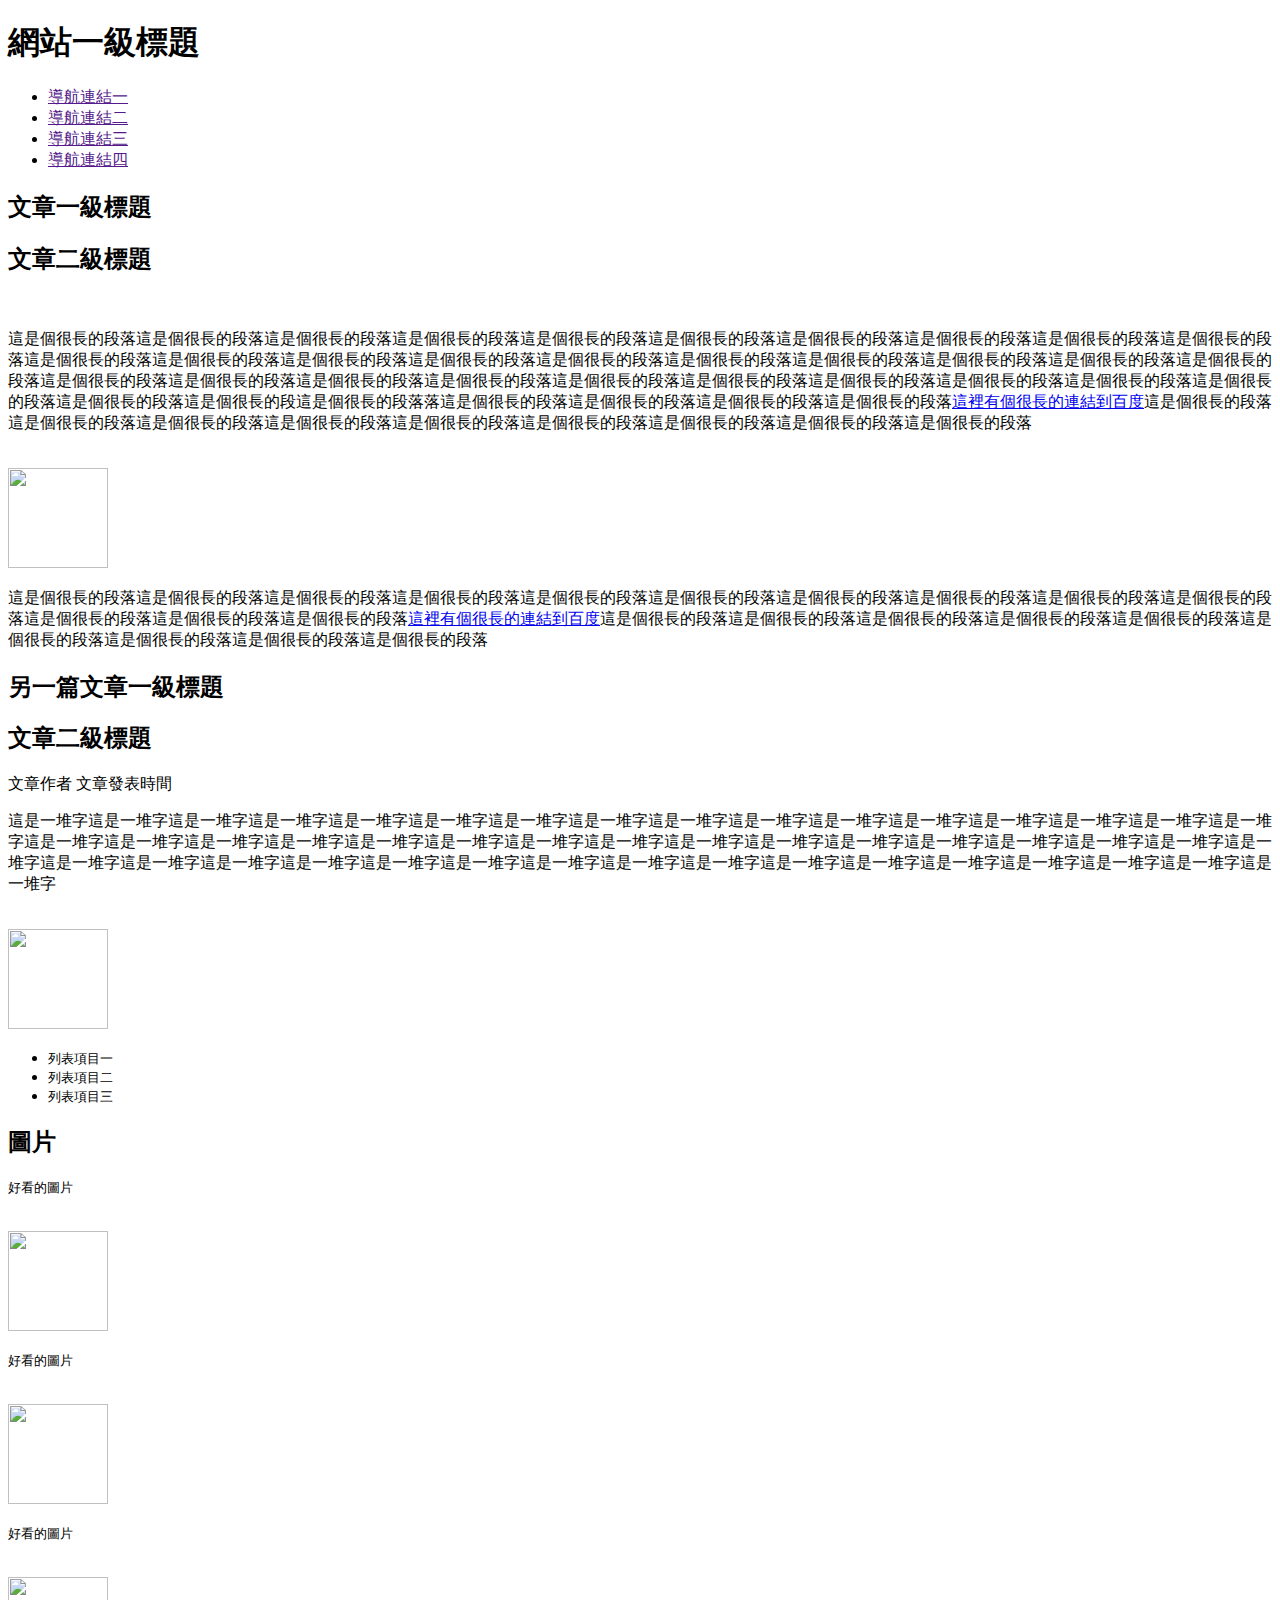
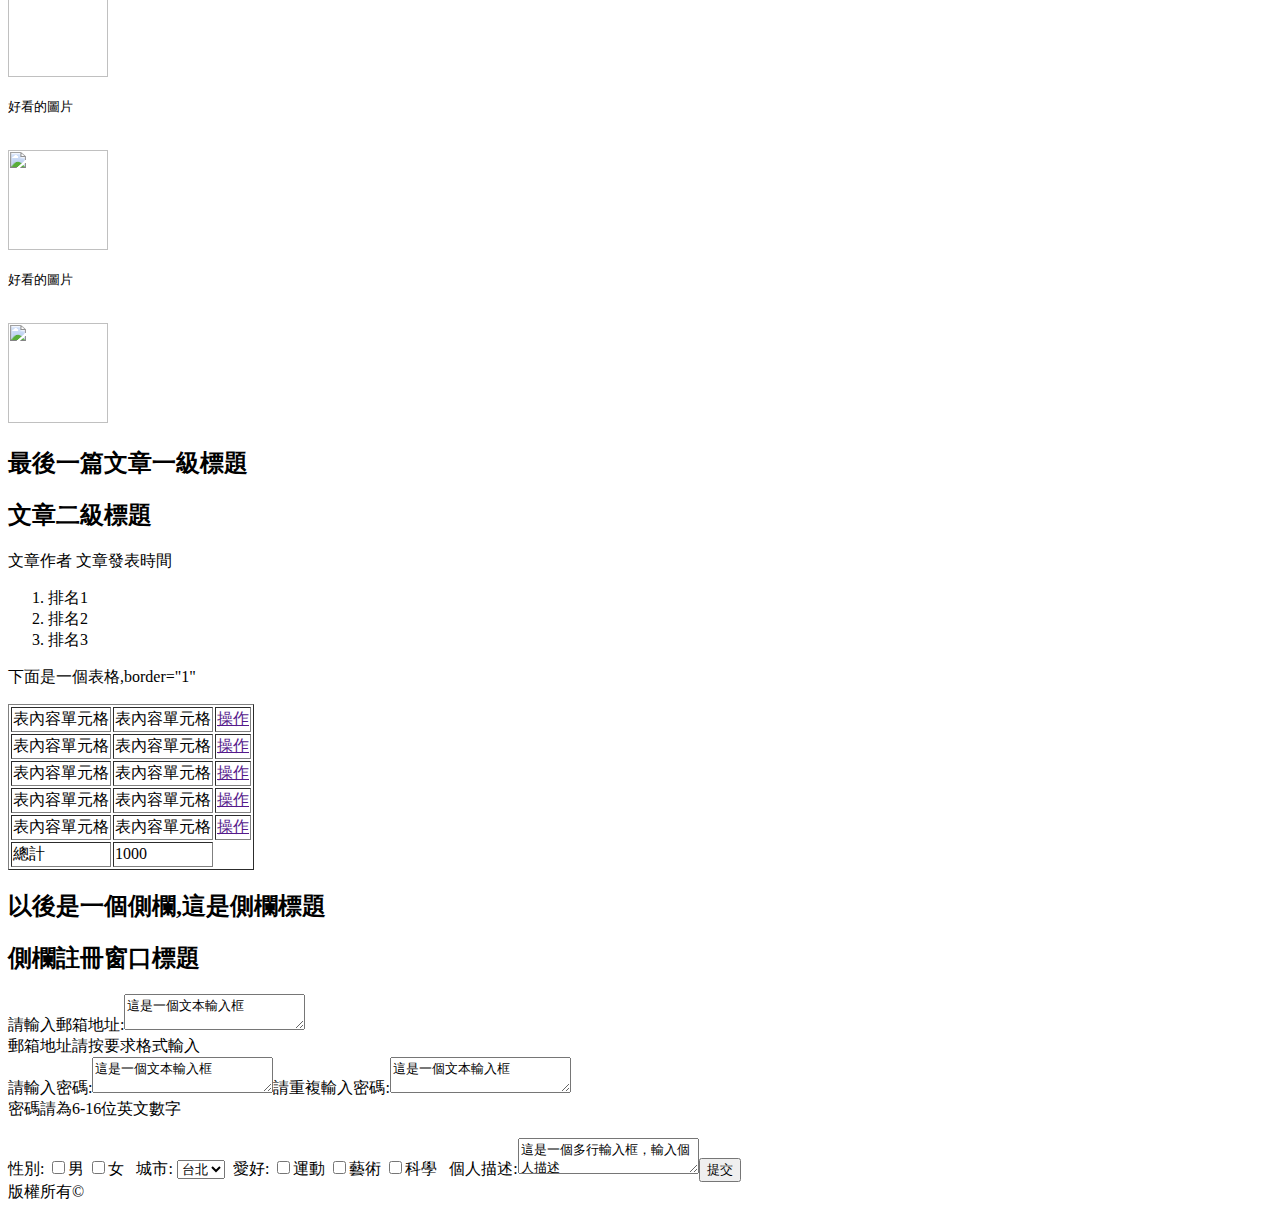
==== Mission01.html @ aed7af59 "01" ====
<!DOCTYPE html>
<html>
<head>
<link rel="stylesheet" href="main.css">
<script type="text/javascript" src="main.js"></script>
</head>
<h1><b>網站一級標題</b></h1>
<ul>
<li><a href="">導航連結一</a><br></li>
<li><a href="">導航連結二</a><br></li>
<li><a href="">導航連結三</a><br></li>
<li><a href="">導航連結四</a><br></li>
</ul>
<h2><b>文章一級標題</b></h2>
<h2><b>文章二級標題</h2></b><br>
<p>這是個很長的段落這是個很長的段落這是個很長的段落這是個很長的段落這是個很長的段落這是個很長的段落這是個很長的段落這是個很長的段落這是個很長的段落這是個很長的段落這是個很長的段落這是個很長的段落這是個很長的段落這是個很長的段落這是個很長的段落這是個很長的段落這是個很長的段落這是個很長的段落這是個很長的段落這是個很長的段落這是個很長的段落這是個很長的段落這是個很長的段落這是個很長的段落這是個很長的段落這是個很長的段落這是個很長的段落這是個很長的段落這是個很長的段落這是個很長的段落這是個很長的段落這是個很長的段這是個很長的段落落這是個很長的段落這是個很長的段落這是個很長的段落這是個很長的段落<a href="http://www.baidu.com/">這裡有個很長的連結到百度</a>這是個很長的段落這是個很長的段落這是個很長的段落這是個很長的段落這是個很長的段落這是個很長的段落這是個很長的段落這是個很長的段落這是個很長的段落</p><br>
<img src="http://w9.loxa.edu.tw/a923528/pictures/doraemon/ada5.gif"  width="100" height="100"><br>
<p>這是個很長的段落這是個很長的段落這是個很長的段落這是個很長的段落這是個很長的段落這是個很長的段落這是個很長的段落這是個很長的段落這是個很長的段落這是個很長的段落這是個很長的段落這是個很長的段落這是個很長的段落<a href="http://www.baidu.com/">這裡有個很長的連結到百度</a>這是個很長的段落這是個很長的段落這是個很長的段落這是個很長的段落這是個很長的段落這是個很長的段落這是個很長的段落這是個很長的段落這是個很長的段落</p>
<h2><b>另一篇文章一級標題</b></h2>
<h2><b>文章二級標題</b></h2>
<p>文章作者 文章發表時間</p>
<p>這是一堆字這是一堆字這是一堆字這是一堆字這是一堆字這是一堆字這是一堆字這是一堆字這是一堆字這是一堆字這是一堆字這是一堆字這是一堆字這是一堆字這是一堆字這是一堆字這是一堆字這是一堆字這是一堆字這是一堆字這是一堆字這是一堆字這是一堆字這是一堆字這是一堆字這是一堆字這是一堆字這是一堆字這是一堆字這是一堆字這是一堆字這是一堆字這是一堆字這是一堆字這是一堆字這是一堆字這是一堆字這是一堆字這是一堆字這是一堆字這是一堆字這是一堆字這是一堆字這是一堆字這是一堆字這是一堆字這是一堆字這是一堆字</p><br>
<img src="http://w9.loxa.edu.tw/a923528/pictures/doraemon/ada5.gif"  width="100" height="100"><br>
<ul>
	<li><font size="2">列表項目一</font></li>
	<li><font size="2">列表項目二</font></li>
	<li><font size="2">列表項目三</font></li>
</ul>
<h2><b>圖片</b></h2>
<p><font size="2">好看的圖片</font></p><br>
<img src="http://w9.loxa.edu.tw/a923528/pictures/doraemon/ada5.gif"  width="100" height="100"><br>
<p><font size="2">好看的圖片</font></p><br>
<img src="http://w9.loxa.edu.tw/a923528/pictures/doraemon/ada5.gif"  width="100" height="100"><br>
<p><font size="2">好看的圖片</font></p><br>
<img src="http://w9.loxa.edu.tw/a923528/pictures/doraemon/ada5.gif"  width="100" height="100"><br>
<p><font size="2">好看的圖片</font></p><br>
<img src="http://w9.loxa.edu.tw/a923528/pictures/doraemon/ada5.gif"  width="100" height="100"><br>
<p><font size="2">好看的圖片</font></p><br>
<img src="http://w9.loxa.edu.tw/a923528/pictures/doraemon/ada5.gif"  width="100" height="100"><br>
<h2><b>最後一篇文章一級標題</b></h2>
<h2><b>文章二級標題</b></h2>
<p>文章作者 文章發表時間</p>
<ol>
	<li>排名1</li>
	<li>排名2</li>
	<li>排名3</li>
</ol>
<p>下面是一個表格,border="1"</p>
<table border="1">
	<tr><td>表內容單元格</td><td>表內容單元格</td><td><a href="">操作</a></td></tr>
	<tr><td>表內容單元格</td><td>表內容單元格</td><td><a href="">操作</a></td></tr>
	<tr><td>表內容單元格</td><td>表內容單元格</td><td><a href="">操作</a></td></tr>
	<tr><td>表內容單元格</td><td>表內容單元格</td><td><a href="">操作</a></td></tr>
	<tr><td>表內容單元格</td><td>表內容單元格</td><td><a href="">操作</a></td></tr>
	<tr><td>總計</td><td>1000</td></tr>
</table>
<h2><b>以後是一個側欄,這是側欄標題</b></h2>
<h2><b>側欄註冊窗口標題</b></h2>
請輸入郵箱地址:<textarea>這是一個文本輸入框</textarea><br>
郵箱地址請按要求格式輸入<br>
請輸入密碼:<textarea>這是一個文本輸入框</textarea>請重複輸入密碼:<textarea>這是一個文本輸入框</textarea><br>
密碼請為6-16位英文數字<br><br>
性別: <input type="checkbox" name="gender1">男 <input type="checkbox" name="gender2">女 &nbsp
城市: <select name="Location">
	   <option value="Taipei">台北</option>
	   <option value="Taichung">台中</option>
	   <option value="Kaosiung">高雄</option>
	   <option value="Beijing">北京</option>
      </select>&nbsp
愛好: <input type="checkbox" name="habit1">運動 <input type="checkbox" name="habit2">藝術 <input type="checkbox" name="habit3">科學 &nbsp
個人描述:<textarea>這是一個多行輸入框，輸入個人描述</textarea><button>提交</button><br>
版權所有©

</body>
</html>
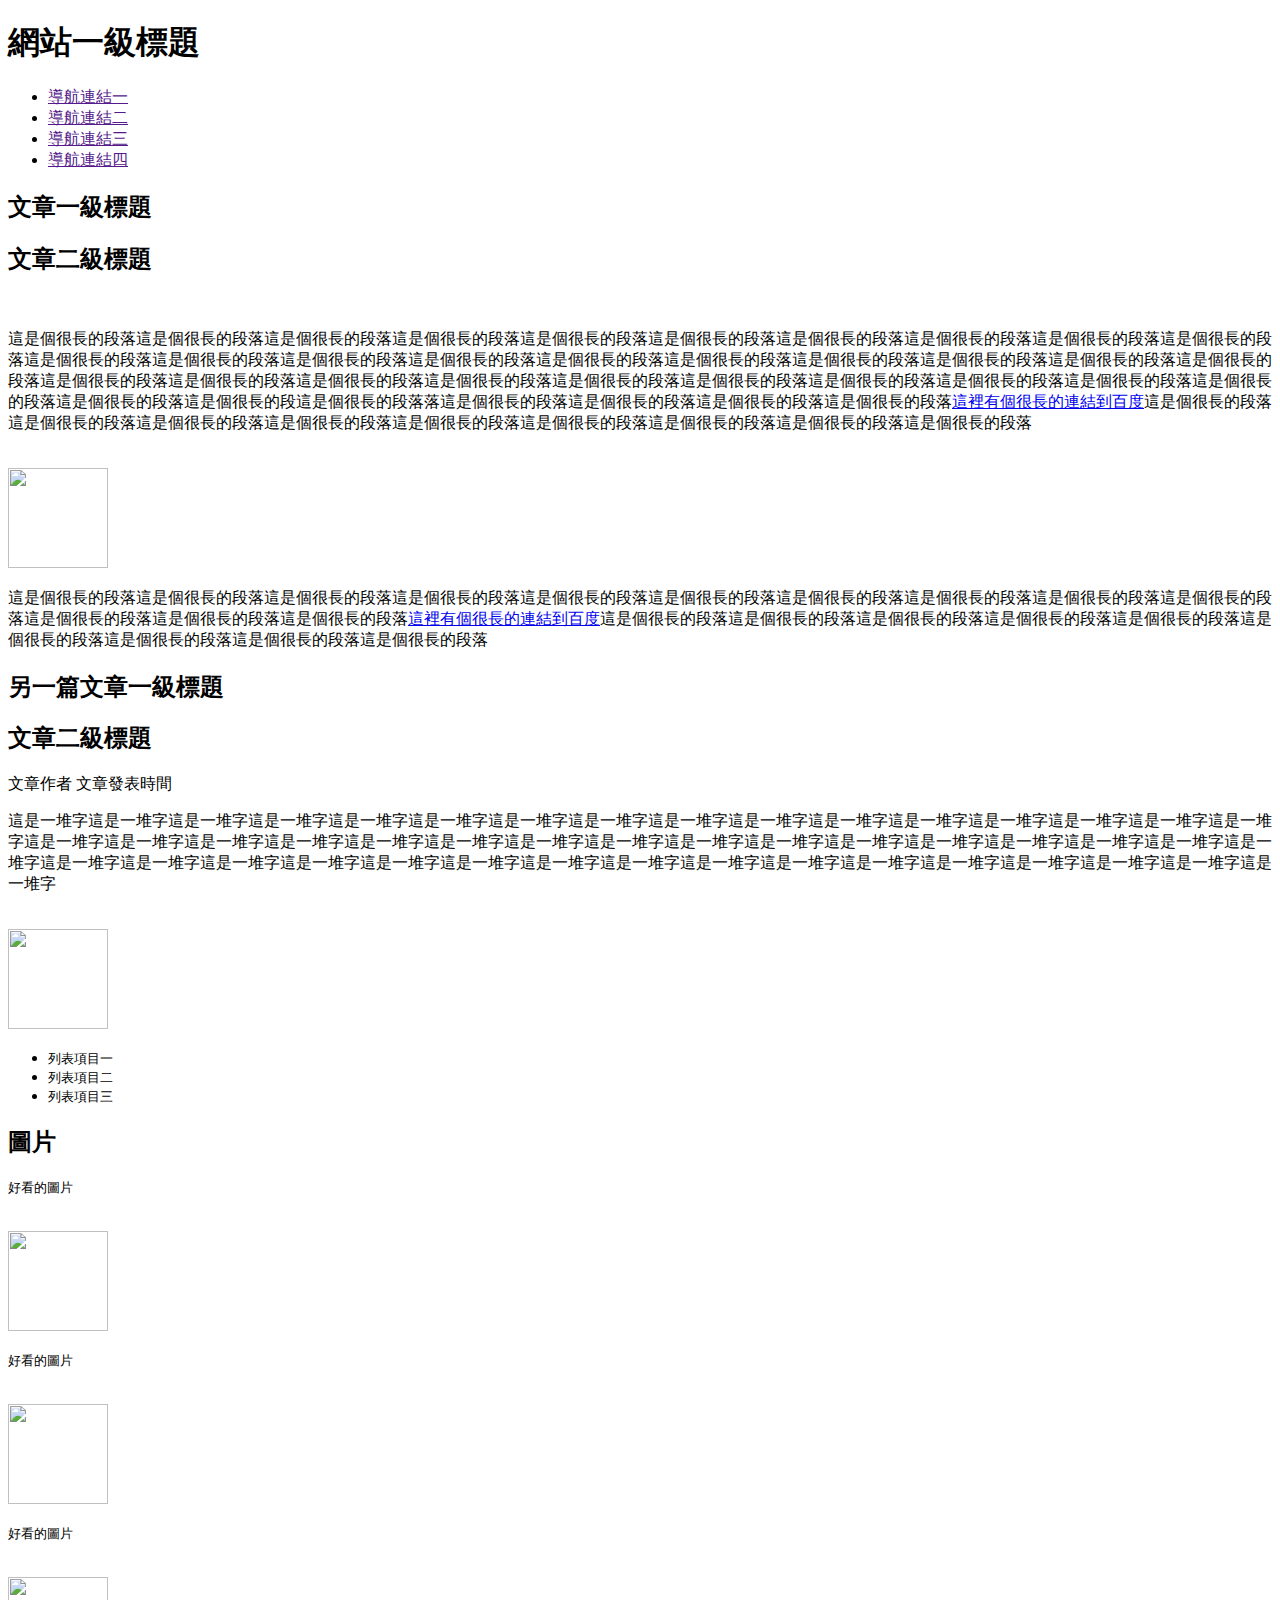
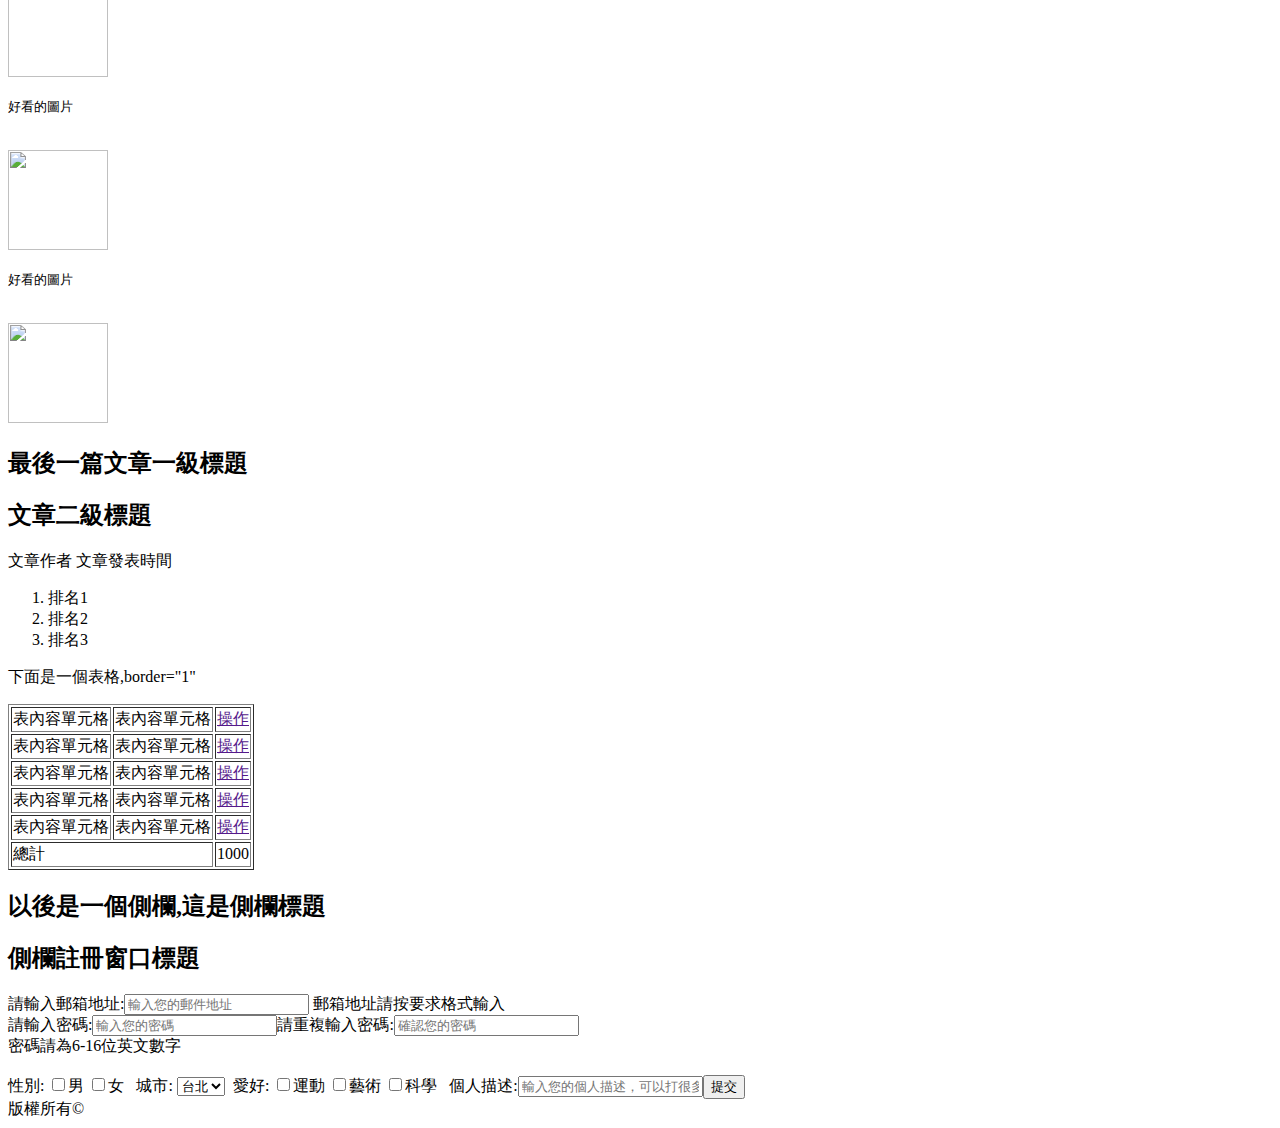
==== commit 948f63c1: "modified" ====
--- a/Mission01.html
+++ b/Mission01.html
@@ -52,13 +52,13 @@
 	<tr><td>表內容單元格</td><td>表內容單元格</td><td><a href="">操作</a></td></tr>
 	<tr><td>表內容單元格</td><td>表內容單元格</td><td><a href="">操作</a></td></tr>
 	<tr><td>表內容單元格</td><td>表內容單元格</td><td><a href="">操作</a></td></tr>
-	<tr><td>總計</td><td>1000</td></tr>
+	<tr><td colspan="2">總計</td><td colspan="2">1000</td></tr>
 </table>
 <h2><b>以後是一個側欄,這是側欄標題</b></h2>
 <h2><b>側欄註冊窗口標題</b></h2>
-請輸入郵箱地址:<textarea>這是一個文本輸入框</textarea><br>
+請輸入郵箱地址:<input type="text" placeholder="輸入您的郵件地址">
 郵箱地址請按要求格式輸入<br>
-請輸入密碼:<textarea>這是一個文本輸入框</textarea>請重複輸入密碼:<textarea>這是一個文本輸入框</textarea><br>
+請輸入密碼:<input type="text" placeholder="輸入您的密碼">請重複輸入密碼:<input type="text" placeholder="確認您的密碼"><br>
 密碼請為6-16位英文數字<br><br>
 性別: <input type="checkbox" name="gender1">男 <input type="checkbox" name="gender2">女 &nbsp
 城市: <select name="Location">
@@ -68,7 +68,7 @@
 	   <option value="Beijing">北京</option>
       </select>&nbsp
 愛好: <input type="checkbox" name="habit1">運動 <input type="checkbox" name="habit2">藝術 <input type="checkbox" name="habit3">科學 &nbsp
-個人描述:<textarea>這是一個多行輸入框，輸入個人描述</textarea><button>提交</button><br>
+個人描述:<input type="text" placeholder="輸入您的個人描述，可以打很多很多的字!"><button>提交</button><br>
 版權所有©
 
 </body>
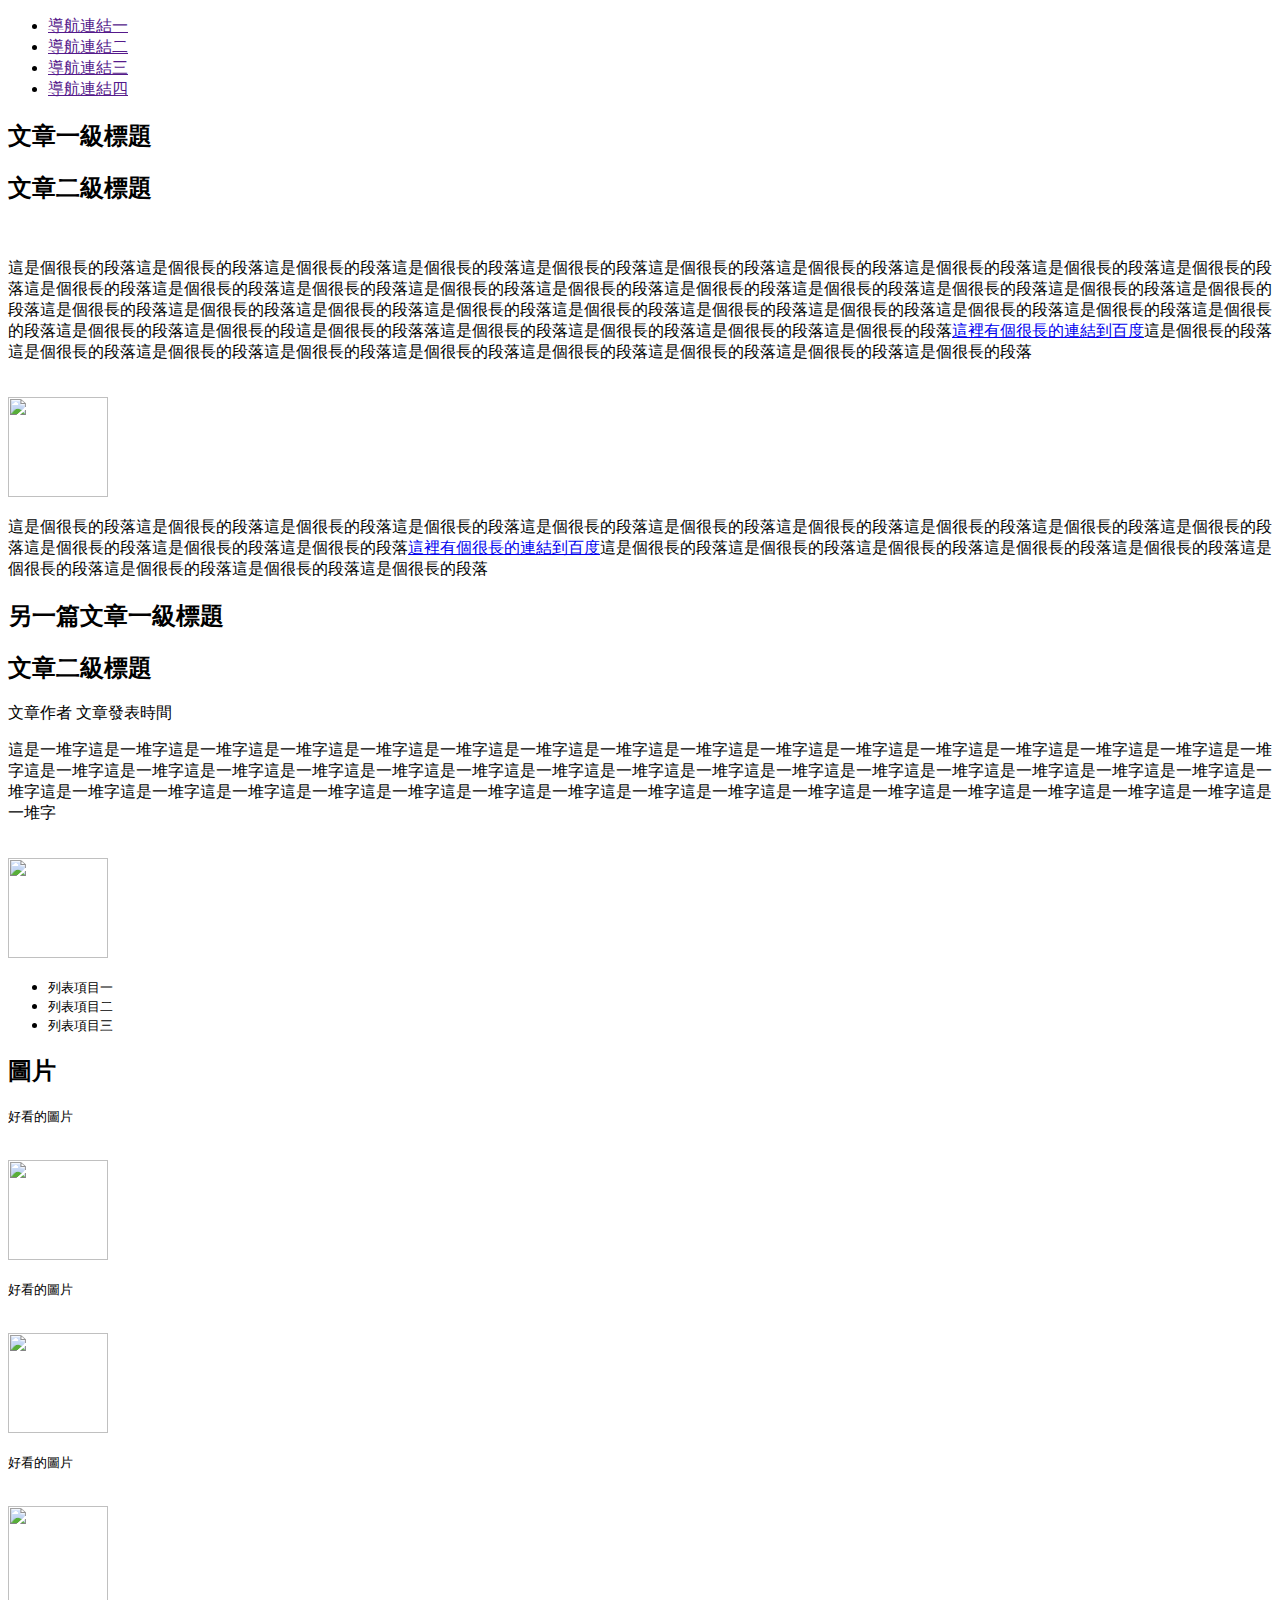
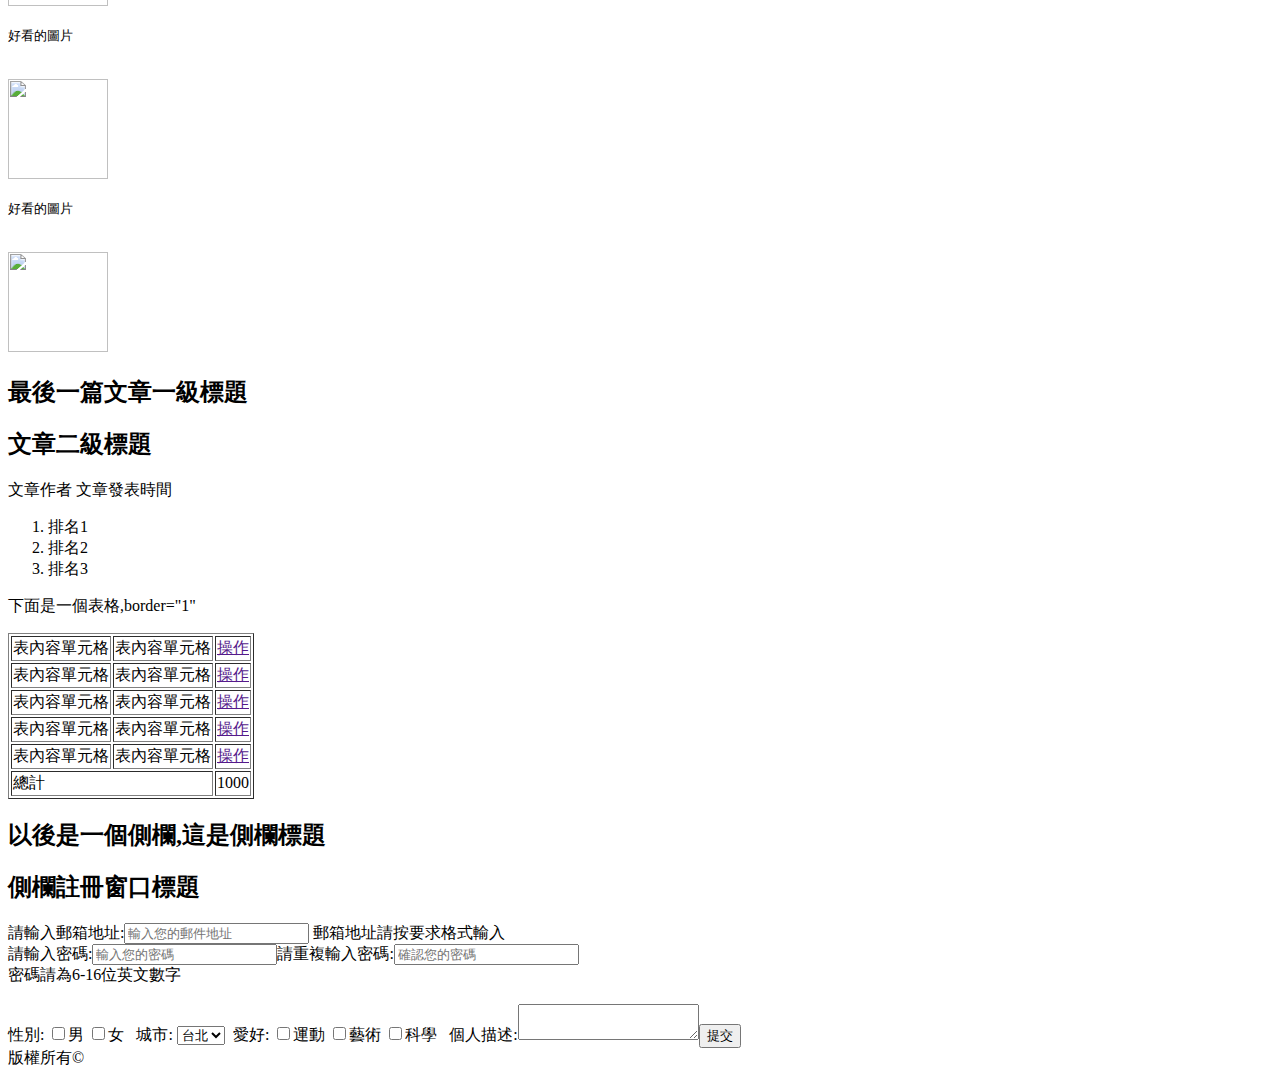
==== commit 33a8a53b: "M2Html" ====
--- a/Mission01.html
+++ b/Mission01.html
@@ -4,71 +4,75 @@
 <link rel="stylesheet" href="main.css">
 <script type="text/javascript" src="main.js"></script>
 </head>
-<h1><b>網站一級標題</b></h1>
-<ul>
-<li><a href="">導航連結一</a><br></li>
-<li><a href="">導航連結二</a><br></li>
-<li><a href="">導航連結三</a><br></li>
-<li><a href="">導航連結四</a><br></li>
-</ul>
-<h2><b>文章一級標題</b></h2>
-<h2><b>文章二級標題</h2></b><br>
-<p>這是個很長的段落這是個很長的段落這是個很長的段落這是個很長的段落這是個很長的段落這是個很長的段落這是個很長的段落這是個很長的段落這是個很長的段落這是個很長的段落這是個很長的段落這是個很長的段落這是個很長的段落這是個很長的段落這是個很長的段落這是個很長的段落這是個很長的段落這是個很長的段落這是個很長的段落這是個很長的段落這是個很長的段落這是個很長的段落這是個很長的段落這是個很長的段落這是個很長的段落這是個很長的段落這是個很長的段落這是個很長的段落這是個很長的段落這是個很長的段落這是個很長的段落這是個很長的段這是個很長的段落落這是個很長的段落這是個很長的段落這是個很長的段落這是個很長的段落<a href="http://www.baidu.com/">這裡有個很長的連結到百度</a>這是個很長的段落這是個很長的段落這是個很長的段落這是個很長的段落這是個很長的段落這是個很長的段落這是個很長的段落這是個很長的段落這是個很長的段落</p><br>
-<img src="http://w9.loxa.edu.tw/a923528/pictures/doraemon/ada5.gif"  width="100" height="100"><br>
-<p>這是個很長的段落這是個很長的段落這是個很長的段落這是個很長的段落這是個很長的段落這是個很長的段落這是個很長的段落這是個很長的段落這是個很長的段落這是個很長的段落這是個很長的段落這是個很長的段落這是個很長的段落<a href="http://www.baidu.com/">這裡有個很長的連結到百度</a>這是個很長的段落這是個很長的段落這是個很長的段落這是個很長的段落這是個很長的段落這是個很長的段落這是個很長的段落這是個很長的段落這是個很長的段落</p>
-<h2><b>另一篇文章一級標題</b></h2>
-<h2><b>文章二級標題</b></h2>
-<p>文章作者 文章發表時間</p>
-<p>這是一堆字這是一堆字這是一堆字這是一堆字這是一堆字這是一堆字這是一堆字這是一堆字這是一堆字這是一堆字這是一堆字這是一堆字這是一堆字這是一堆字這是一堆字這是一堆字這是一堆字這是一堆字這是一堆字這是一堆字這是一堆字這是一堆字這是一堆字這是一堆字這是一堆字這是一堆字這是一堆字這是一堆字這是一堆字這是一堆字這是一堆字這是一堆字這是一堆字這是一堆字這是一堆字這是一堆字這是一堆字這是一堆字這是一堆字這是一堆字這是一堆字這是一堆字這是一堆字這是一堆字這是一堆字這是一堆字這是一堆字這是一堆字</p><br>
-<img src="http://w9.loxa.edu.tw/a923528/pictures/doraemon/ada5.gif"  width="100" height="100"><br>
-<ul>
-	<li><font size="2">列表項目一</font></li>
-	<li><font size="2">列表項目二</font></li>
-	<li><font size="2">列表項目三</font></li>
-</ul>
-<h2><b>圖片</b></h2>
-<p><font size="2">好看的圖片</font></p><br>
-<img src="http://w9.loxa.edu.tw/a923528/pictures/doraemon/ada5.gif"  width="100" height="100"><br>
-<p><font size="2">好看的圖片</font></p><br>
-<img src="http://w9.loxa.edu.tw/a923528/pictures/doraemon/ada5.gif"  width="100" height="100"><br>
-<p><font size="2">好看的圖片</font></p><br>
-<img src="http://w9.loxa.edu.tw/a923528/pictures/doraemon/ada5.gif"  width="100" height="100"><br>
-<p><font size="2">好看的圖片</font></p><br>
-<img src="http://w9.loxa.edu.tw/a923528/pictures/doraemon/ada5.gif"  width="100" height="100"><br>
-<p><font size="2">好看的圖片</font></p><br>
-<img src="http://w9.loxa.edu.tw/a923528/pictures/doraemon/ada5.gif"  width="100" height="100"><br>
-<h2><b>最後一篇文章一級標題</b></h2>
-<h2><b>文章二級標題</b></h2>
-<p>文章作者 文章發表時間</p>
-<ol>
-	<li>排名1</li>
-	<li>排名2</li>
-	<li>排名3</li>
-</ol>
-<p>下面是一個表格,border="1"</p>
-<table border="1">
-	<tr><td>表內容單元格</td><td>表內容單元格</td><td><a href="">操作</a></td></tr>
-	<tr><td>表內容單元格</td><td>表內容單元格</td><td><a href="">操作</a></td></tr>
-	<tr><td>表內容單元格</td><td>表內容單元格</td><td><a href="">操作</a></td></tr>
-	<tr><td>表內容單元格</td><td>表內容單元格</td><td><a href="">操作</a></td></tr>
-	<tr><td>表內容單元格</td><td>表內容單元格</td><td><a href="">操作</a></td></tr>
-	<tr><td colspan="2">總計</td><td colspan="2">1000</td></tr>
-</table>
-<h2><b>以後是一個側欄,這是側欄標題</b></h2>
-<h2><b>側欄註冊窗口標題</b></h2>
-請輸入郵箱地址:<input type="text" placeholder="輸入您的郵件地址">
-郵箱地址請按要求格式輸入<br>
-請輸入密碼:<input type="text" placeholder="輸入您的密碼">請重複輸入密碼:<input type="text" placeholder="確認您的密碼"><br>
-密碼請為6-16位英文數字<br><br>
-性別: <input type="checkbox" name="gender1">男 <input type="checkbox" name="gender2">女 &nbsp
-城市: <select name="Location">
-	   <option value="Taipei">台北</option>
-	   <option value="Taichung">台中</option>
-	   <option value="Kaosiung">高雄</option>
-	   <option value="Beijing">北京</option>
-      </select>&nbsp
-愛好: <input type="checkbox" name="habit1">運動 <input type="checkbox" name="habit2">藝術 <input type="checkbox" name="habit3">科學 &nbsp
-個人描述:<input type="text" placeholder="輸入您的個人描述，可以打很多很多的字!"><button>提交</button><br>
+	<ul>
+		<li><a href="">導航連結一</a><br></li>
+		<li><a href="">導航連結二</a><br></li>
+		<li><a href="">導航連結三</a><br></li>
+		<li><a href="">導航連結四</a><br></li>
+	</ul>
+
+	<div>
+		<h2><b>文章一級標題</b></h2>
+		<h2><b>文章二級標題</h2></b><br>
+			<p>這是個很長的段落這是個很長的段落這是個很長的段落這是個很長的段落這是個很長的段落這是個很長的段落這是個很長的段落這是個很長的段落這是個很長的段落這是個很長的段落這是個很長的段落這是個很長的段落這是個很長的段落這是個很長的段落這是個很長的段落這是個很長的段落這是個很長的段落這是個很長的段落這是個很長的段落這是個很長的段落這是個很長的段落這是個很長的段落這是個很長的段落這是個很長的段落這是個很長的段落這是個很長的段落這是個很長的段落這是個很長的段落這是個很長的段落這是個很長的段落這是個很長的段落這是個很長的段這是個很長的段落落這是個很長的段落這是個很長的段落這是個很長的段落這是個很長的段落<a href="http://www.baidu.com/">這裡有個很長的連結到百度</a>這是個很長的段落這是個很長的段落這是個很長的段落這是個很長的段落這是個很長的段落這是個很長的段落這是個很長的段落這是個很長的段落這是個很長的段落</p><br>
+			<img src="http://w9.loxa.edu.tw/a923528/pictures/doraemon/ada5.gif"  width="100" height="100"><br>
+			<p>這是個很長的段落這是個很長的段落這是個很長的段落這是個很長的段落這是個很長的段落這是個很長的段落這是個很長的段落這是個很長的段落這是個很長的段落這是個很長的段落這是個很長的段落這是個很長的段落這是個很長的段落<a href="http://www.baidu.com/">這裡有個很長的連結到百度</a>這是個很長的段落這是個很長的段落這是個很長的段落這是個很長的段落這是個很長的段落這是個很長的段落這是個很長的段落這是個很長的段落這是個很長的段落</p>
+	</div>
+
+
+		<h2><b>另一篇文章一級標題</b></h2>
+		<h2><b>文章二級標題</b></h2>
+			<p>文章作者 文章發表時間</p>
+			<p>這是一堆字這是一堆字這是一堆字這是一堆字這是一堆字這是一堆字這是一堆字這是一堆字這是一堆字這是一堆字這是一堆字這是一堆字這是一堆字這是一堆字這是一堆字這是一堆字這是一堆字這是一堆字這是一堆字這是一堆字這是一堆字這是一堆字這是一堆字這是一堆字這是一堆字這是一堆字這是一堆字這是一堆字這是一堆字這是一堆字這是一堆字這是一堆字這是一堆字這是一堆字這是一堆字這是一堆字這是一堆字這是一堆字這是一堆字這是一堆字這是一堆字這是一堆字這是一堆字這是一堆字這是一堆字這是一堆字這是一堆字這是一堆字</p><br>
+			<img src="http://w9.loxa.edu.tw/a923528/pictures/doraemon/ada5.gif"  width="100" height="100"><br>
+	<ul>
+		<li><font size="2">列表項目一</font></li>
+		<li><font size="2">列表項目二</font></li>
+		<li><font size="2">列表項目三</font></li>
+	</ul>
+	    <h2><b>圖片</b></h2>
+			<p><font size="2">好看的圖片</font></p><br>
+			<img src="http://w9.loxa.edu.tw/a923528/pictures/doraemon/ada5.gif"  width="100" height="100"><br>
+			<p><font size="2">好看的圖片</font></p><br>
+			<img src="http://w9.loxa.edu.tw/a923528/pictures/doraemon/ada5.gif"  width="100" height="100"><br>
+			<p><font size="2">好看的圖片</font></p><br>
+			<img src="http://w9.loxa.edu.tw/a923528/pictures/doraemon/ada5.gif"  width="100" height="100"><br>
+			<p><font size="2">好看的圖片</font></p><br>
+			<img src="http://w9.loxa.edu.tw/a923528/pictures/doraemon/ada5.gif"  width="100" height="100"><br>
+			<p><font size="2">好看的圖片</font></p><br>
+			<img src="http://w9.loxa.edu.tw/a923528/pictures/doraemon/ada5.gif"  width="100" height="100"><br>
+		<h2><b>最後一篇文章一級標題</b></h2>
+		<h2><b>文章二級標題</b></h2>
+	<p>文章作者 文章發表時間</p>
+	<ol>
+		<li>排名1</li>
+		<li>排名2</li>
+		<li>排名3</li>
+	</ol>
+	<p>下面是一個表格,border="1"</p>
+	<table border="1">
+		<tr><td>表內容單元格</td><td>表內容單元格</td><td><a href="">操作</a></td></tr>
+		<tr><td>表內容單元格</td><td>表內容單元格</td><td><a href="">操作</a></td></tr>
+		<tr><td>表內容單元格</td><td>表內容單元格</td><td><a href="">操作</a></td></tr>
+		<tr><td>表內容單元格</td><td>表內容單元格</td><td><a href="">操作</a></td></tr>
+		<tr><td>表內容單元格</td><td>表內容單元格</td><td><a href="">操作</a></td></tr>
+		<tr><td colspan="2">總計</td><td colspan="2">1000</td></tr>
+	</table>
+	<h2><b>以後是一個側欄,這是側欄標題</b></h2>
+	<h2><b>側欄註冊窗口標題</b></h2>
+	請輸入郵箱地址:<input type="text" placeholder="輸入您的郵件地址">
+	郵箱地址請按要求格式輸入<br>
+	請輸入密碼:<input type="text" placeholder="輸入您的密碼">請重複輸入密碼:<input type="text" placeholder="確認您的密碼"><br>
+	密碼請為6-16位英文數字<br><br>
+	性別: <input type="checkbox" name="gender1">男 <input type="checkbox" name="gender2">女 &nbsp
+	城市: <select name="Location">
+		   <option value="Taipei">台北</option>
+		   <option value="Taichung">台中</option>
+		   <option value="Kaosiung">高雄</option>
+		   <option value="Beijing">北京</option>
+	      </select>&nbsp
+	愛好: <input type="checkbox" name="habit1">運動 <input type="checkbox" name="habit2">藝術 <input type="checkbox" name="habit3">科學 &nbsp
+	個人描述:<textarea width="100" height="500"></textarea><button>提交</button><br>
 版權所有©
 
 </body>
